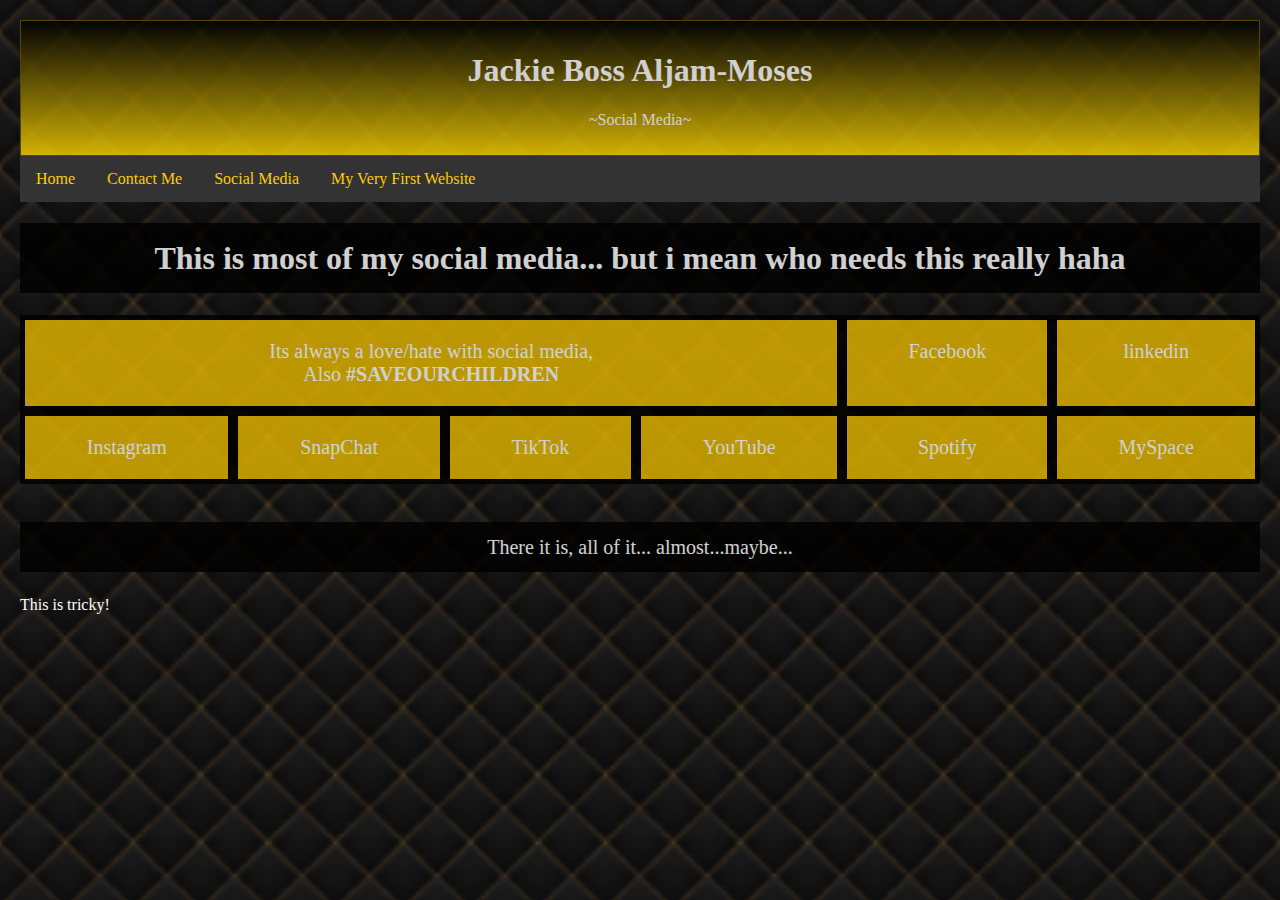
==== about.html @ 43be7241 "colors" ====
<!DOCTYPE html>
  <html lang="en">
  <head>
    <meta charset="UTF-8">
    <meta name="viewport" content="width=device-width, initial-scale=1.0">
    <meta http-equiv="X-UA-Compatible" content="ie=edge">
    <link rel="stylesheet" href="style.css">
    <title>Little bit of magic</title>
  </head>
    <body>

      <div class="header">
        <h1>Jackie Boss Aljam-Moses</h1>
        <p>~Social Media~</p>
      </div>

      <div class="topnav">
        <a href="index.html">Home</a>
        <a href="contact.html">Contact Me</a>
        <a href="about.html">Social Media</a>
        <a href="https://jackiealjam.github.io/Isabella-Aljam-Antoine/index.html" target="_blank">My Very First Website</a>
      </div>

      <h1 style="background-color:black; opacity:0.8; color:white; text-align:center; line-height: 70px;">This is most of my social media... but i mean who needs this really haha</h1>

      <div class="grid-container">
        <div class="item1" style="color:white;"> <a href="https://youtu.be/dQw4w9WgXcQ" style="color:white;">Its always a love/hate with social media, <br> Also <b>#SAVEOURCHILDREN</b></a> </div>
        <div class="item2"><a href="https://www.facebook.com/jra001/" target="_blank" style="color:white;"> Facebook</a> </div>
        <div class="item3" style="color:white;"> <a href="https://www.linkedin.com/in/jackie-aljam-7a455a114/" target="_blank" style="color:white;"> linkedin</a> </div>
        <div class="item4"> <a href="https://www.instagram.com/6891bosslady?r=nametag " target="_blank" style="color:white;">Instagram</a> </div>
        <div class="item5"> <a href="https://www.snapchat.com/add/bosslady6891" target="_blank" style="color:white;">SnapChat</a> </div>
        <div class="item6"> <a href="https://vm.tiktok.com/ZSHLu3ye/" target="_blank" style="color:white;">TikTok</a> </div>
        <div class="item7"> <a href="https://www.youtube.com/channel/UCf_3GK0CN1DnSN4hlta2PSw" target="_blank" style="color:white;">YouTube</a> </div>
        <div class="item8"> <a href="https://open.spotify.com/user/incrediblefamily001?si=2UCVTILBRgmBqSnv_00EjQ&utm_source=native-share-menu" target="_blank" style="color:white;">Spotify</a> </div>
        <div class="item9"> <a href="https://myspace.com/109920755" target="_blank" style="color:white;">MySpace</a> </div>
      </div>

      <br>

      <p style="background-color: black; opacity: 0.8; color: white; text-align: center; font-size: 20px; line-height:50px;">
        There it is, all of it... almost...maybe...
      </p>

        </body>
        <footer> <a href="https://www.youtube.com/watch?v=qBiA_po8TYM" target="_blank" style="color:white; line-height: 25px;">This is tricky!</a> </footer>
      </html>
---- style.css ----
* {
  box-sizing: border-box;
}

body {
  margin: 10px;
  padding: 10px;
  background-color: black;
  background-image: url("img/fancy-cushion (Custom) (Large).png");
  font-family: "Times New Roman", Times, serif;
}

.header {
  background-color: black;
  background-size: auto;
  opacity: 0.8;
  border: 1px solid #665200;
  background-image: linear-gradient(black, gold);
  /* background-image: url("img/eyes (Large).jpg"); */
  background-repeat: : no-repeat;
  padding: 10px;
  text-align: center;
  color: white;
  /* background-color: red; */
  font-family: "Times New Roman", Times, serif;
}

.topnav {
  overflow: hidden;
  background-color: #333;
}

.topnav a {
  float: left;
  display: block;
  color: #f2f2f2;
  text-align: center;
  padding: 14px 16px;
  text-decoration: none;
  font-family: "Times New Roman", Times, serif;
}

.topnav a:hover {
  background-color: #ddd;
  color: #665200;
}

.column {
  float: left;
  width: 50%;
  padding: 15px;
  background-color: black;
  opacity: 0.8;
  /* background-image: url("img/fancy-cushion (Custom) (Large).png"); */
  color: white;
}

.column1 {
  float: right;
  width: 50%;
  padding: 15px;
  background-color: black;
  opacity: 0.8;
  /* background-image: url("img/fancy-cushion (Custom) (Large).png"); */
  color: white;
}

.row:after {
  content: "";
  display: table;
  clear: both;
}

@media screen and (max-width:600px) {
  .column. {
    width: 100%;
  }
}

ul {
  list-style-type: none;
  margin: 0;
  padding: 0;
  width: 200px;
  background-color: #f1f1f1;
}

li a {
  display: block;
  color: #000;
  padding: 8px 16px;
  text-decoration: none;
}

li a.active {
  background-color: #4CAF50;
  color: white;
}

li a:hover:not(.active) {
  background-color: #555;
  color: white;
}

select {
  max-width: 300px;
  padding: 16px 20px;
  border: none;
  border-radius: 4px;
  background-color: #f1f1f1;
}

p.ex1 {
  max-width: 150px;
}


.dropdown {
  position: relative;
  display: inline-block;
}

.dropdown-content {
  display: none;
  position: absolute;
  background-color: #f9f9f9;
  min-width: 300px;
  min-height: 400px;
  box-shadow: 0px 8px 16px 0px rgba(0,0,0,0.2);
  padding: 12px;
  z-index: 1;
}


.dropdown:hover .dropdown-content {
  display: block;
}

.dropdown1 {
  position: relative;
  display: inline-block;
}

.dropdown1-content {
  display: none;
  position: absolute;
  background-color: #f9f9f9;
  min-width: 300px;
  min-height: 400px;
  box-shadow: 0px 8px 16px 0px rgba(0,0,0,0.2);
  z-index: 1;
}

.dropdown1:hover .dropdown1-content {
  display: block;
}

.desc {
  padding: 15px;
  text-align: center;
}

.error {
  color: #ff0000;
}

a:link {
  color: #ffcc00;
  background-color: transparent;
  text-decoration: none;
}

a:visited {
  color: #ffcc00;
  background-color: transparent;
  text-decoration: none;
}

a:hover {
  color: #ffcc00;
  background-color: transparent;
  text-decoration: underline;
}

a:active {
  color: #ffcc00;
  background-color: transparent;
  text-decoration: underline;
}

.grid-container {
  display: grid;
  grid-template-columns: auto auto auto auto auto auto;
  grid-gap: 10px;
  background-color: black;
  opacity: 0.8;
  padding: 5px;
}

.grid-container > div {
  background-color: #e6b800;
  /* opacity: 0.5; */
  text-align: center;
  padding: 20px 0;
  font-size: 20px;
}

.item1 {
  grid-column: 1 / 5;
}

.item2 {
  text-align: center;
  color: black;
}
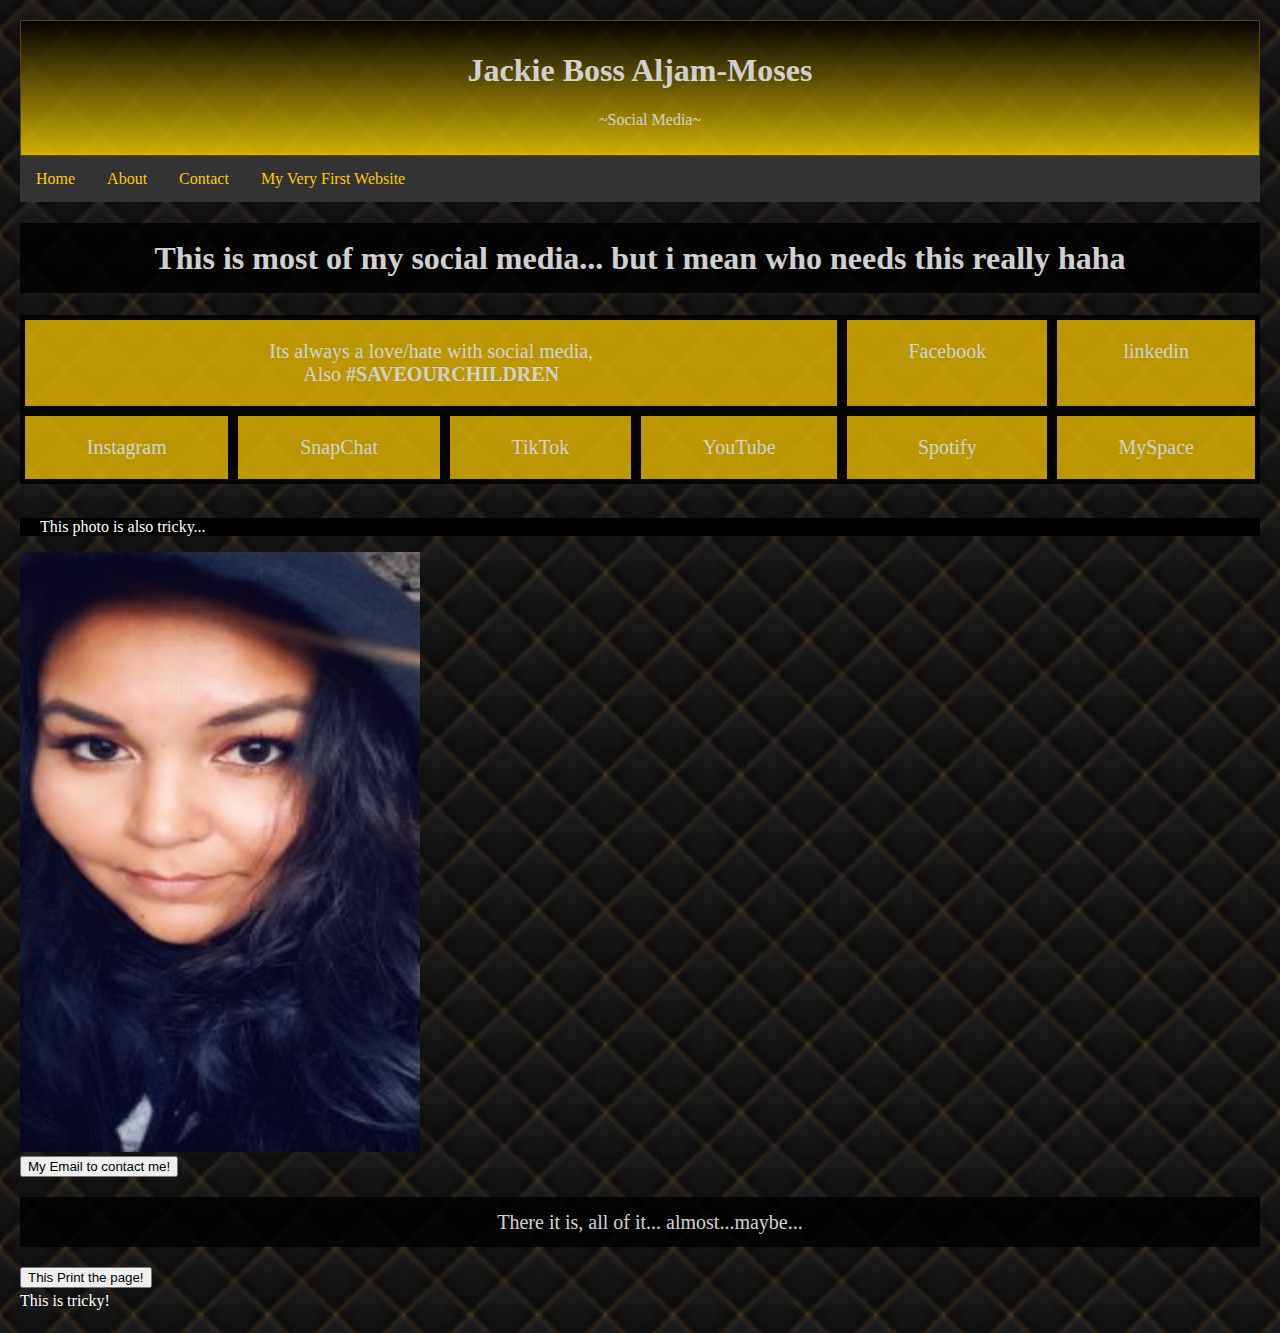
==== commit acb5209d: "updates" ====
--- a/about.html
+++ b/about.html
@@ -16,8 +16,8 @@
 
       <div class="topnav">
         <a href="index.html">Home</a>
-        <a href="contact.html">Contact Me</a>
-        <a href="about.html">Social Media</a>
+        <a href="contact.html">About</a>
+        <a href="about.html">Contact</a>
         <a href="https://jackiealjam.github.io/Isabella-Aljam-Antoine/index.html" target="_blank">My Very First Website</a>
       </div>
 
@@ -36,11 +36,42 @@
       </div>
 
       <br>
+        <p style="background-color: black; color:white;">
+          This photo is also tricky...
+        </p>
+
+      <img src="img/Jackie_snapchat_1.jpg" alt="Profile Photo" usemap="#workmap" width="400" height="600" style="display:inline-block">
+
+      <map name="workmap">
+        <area shape="rect" coords="34,44,270,350" href="index.html" alt="home">
+        <area shape="rect" coords="290,172,333,250" href="contact.html" alt="about">
+        <area shape="rect" coords="337,300,44" href="https://jackiealjam.github.io/Isabella-Aljam-Antoine/index.html" alt="bella">
+      </map>
+
+      <br>
+
+        <button onclick="myFunction()">My Email to contact me!</button>
+
+                  <br>
+
+      <script>
+        function myFunction() {
+          alert("incrediblefamily001@gmail.com");
+        }
+      </script>
 
       <p style="background-color: black; opacity: 0.8; color: white; text-align: center; font-size: 20px; line-height:50px;">
         There it is, all of it... almost...maybe...
       </p>
 
+        <button onclick="window.print()">This Print the page!</button>
+
         </body>
         <footer> <a href="https://www.youtube.com/watch?v=qBiA_po8TYM" target="_blank" style="color:white; line-height: 25px;">This is tricky!</a> </footer>
       </html>
+
+      <script>
+        function myFunction() {
+          alert("incrediblefamily001@gmail.com");
+        }
+      </script>
--- a/style.css
+++ b/style.css
@@ -8,6 +8,10 @@
   background-color: black;
   background-image: url("img/fancy-cushion (Custom) (Large).png");
   font-family: "Times New Roman", Times, serif;
+}
+
+p {
+  text-indent: 20px;
 }
 
 .header {
@@ -213,3 +217,17 @@
   text-align: center;
   color: black;
 }
+
+
+.img-magnifier-container {
+  position:relative;
+}
+
+.img-magnifier-glass {
+  position: absolute;
+  border: 3px solid #000;
+  border-radius: 50%;
+  cursor: none;
+  width: 100px;
+  height: 100px;
+}
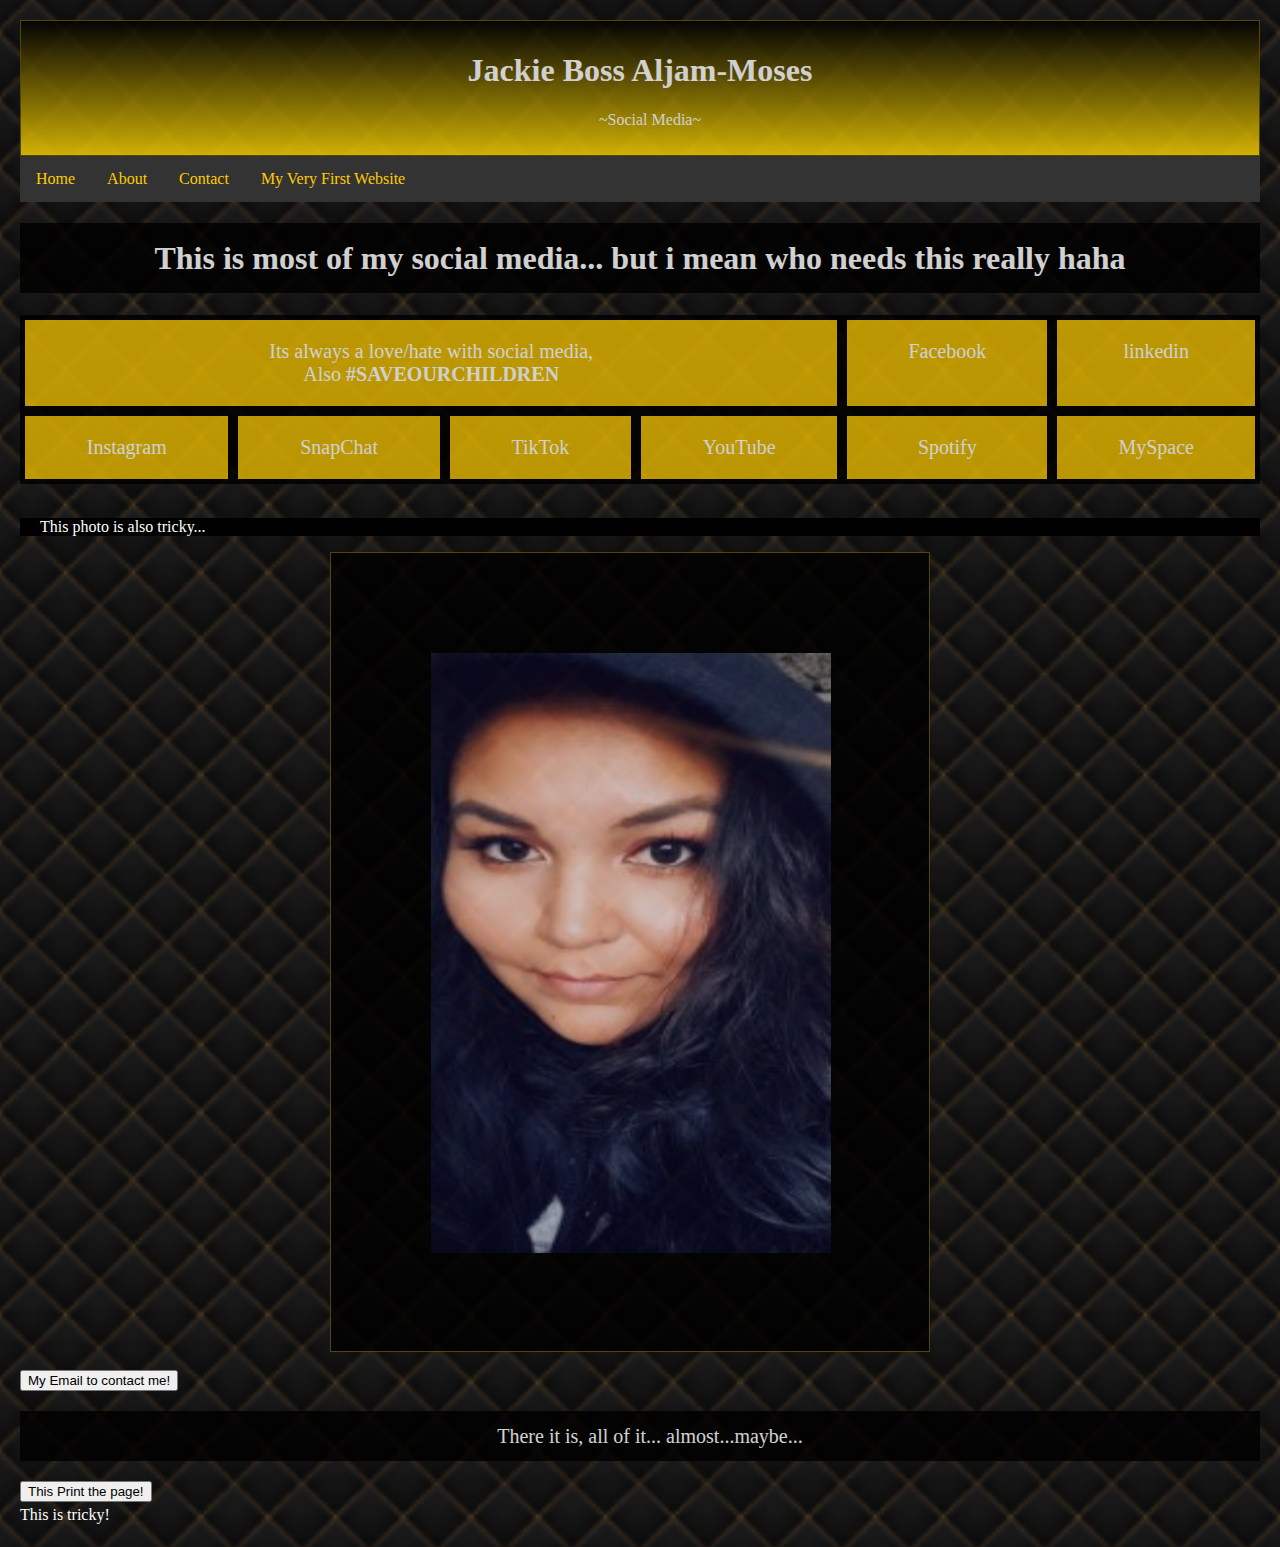
==== commit 18e13092: "photo added" ====
--- a/about.html
+++ b/about.html
@@ -40,13 +40,23 @@
           This photo is also tricky...
         </p>
 
-      <img src="img/Jackie_snapchat_1.jpg" alt="Profile Photo" usemap="#workmap" width="400" height="600" style="display:inline-block">
+      <div class="img5">
+              <img src="img/Jackie_snapchat_1.jpg" alt="Profile Photo" usemap="#workmap" width="400" height="600" style="display:inline-block">
 
-      <map name="workmap">
+              <map name="workmap">
+                <area shape="rect" coords="34,44,270,350" href="index.html" alt="home">
+                <area shape="rect" coords="290,172,333,250" href="contact.html" alt="about">
+                <area shape="rect" coords="337,300,44" href="https://jackiealjam.github.io/Isabella-Aljam-Antoine/index.html" alt="bella">
+              </map>
+      </div>
+
+      <!-- <img src="img/Jackie_snapchat_1.jpg" alt="Profile Photo" usemap="#workmap" width="400" height="600" style="display:inline-block"> -->
+
+      <!-- <map name="workmap">
         <area shape="rect" coords="34,44,270,350" href="index.html" alt="home">
         <area shape="rect" coords="290,172,333,250" href="contact.html" alt="about">
         <area shape="rect" coords="337,300,44" href="https://jackiealjam.github.io/Isabella-Aljam-Antoine/index.html" alt="bella">
-      </map>
+      </map> -->
 
       <br>
 
--- a/style.css
+++ b/style.css
@@ -231,3 +231,14 @@
   width: 100px;
   height: 100px;
 }
+
+.img5 {
+  background-color: black;
+  opacity: 0.8;
+  border: 1px solid #665200;
+  padding-left: 100px;
+  padding-top: 100px;
+  margin-left: 25%;
+  width: 600px;
+  height: 800px;
+}
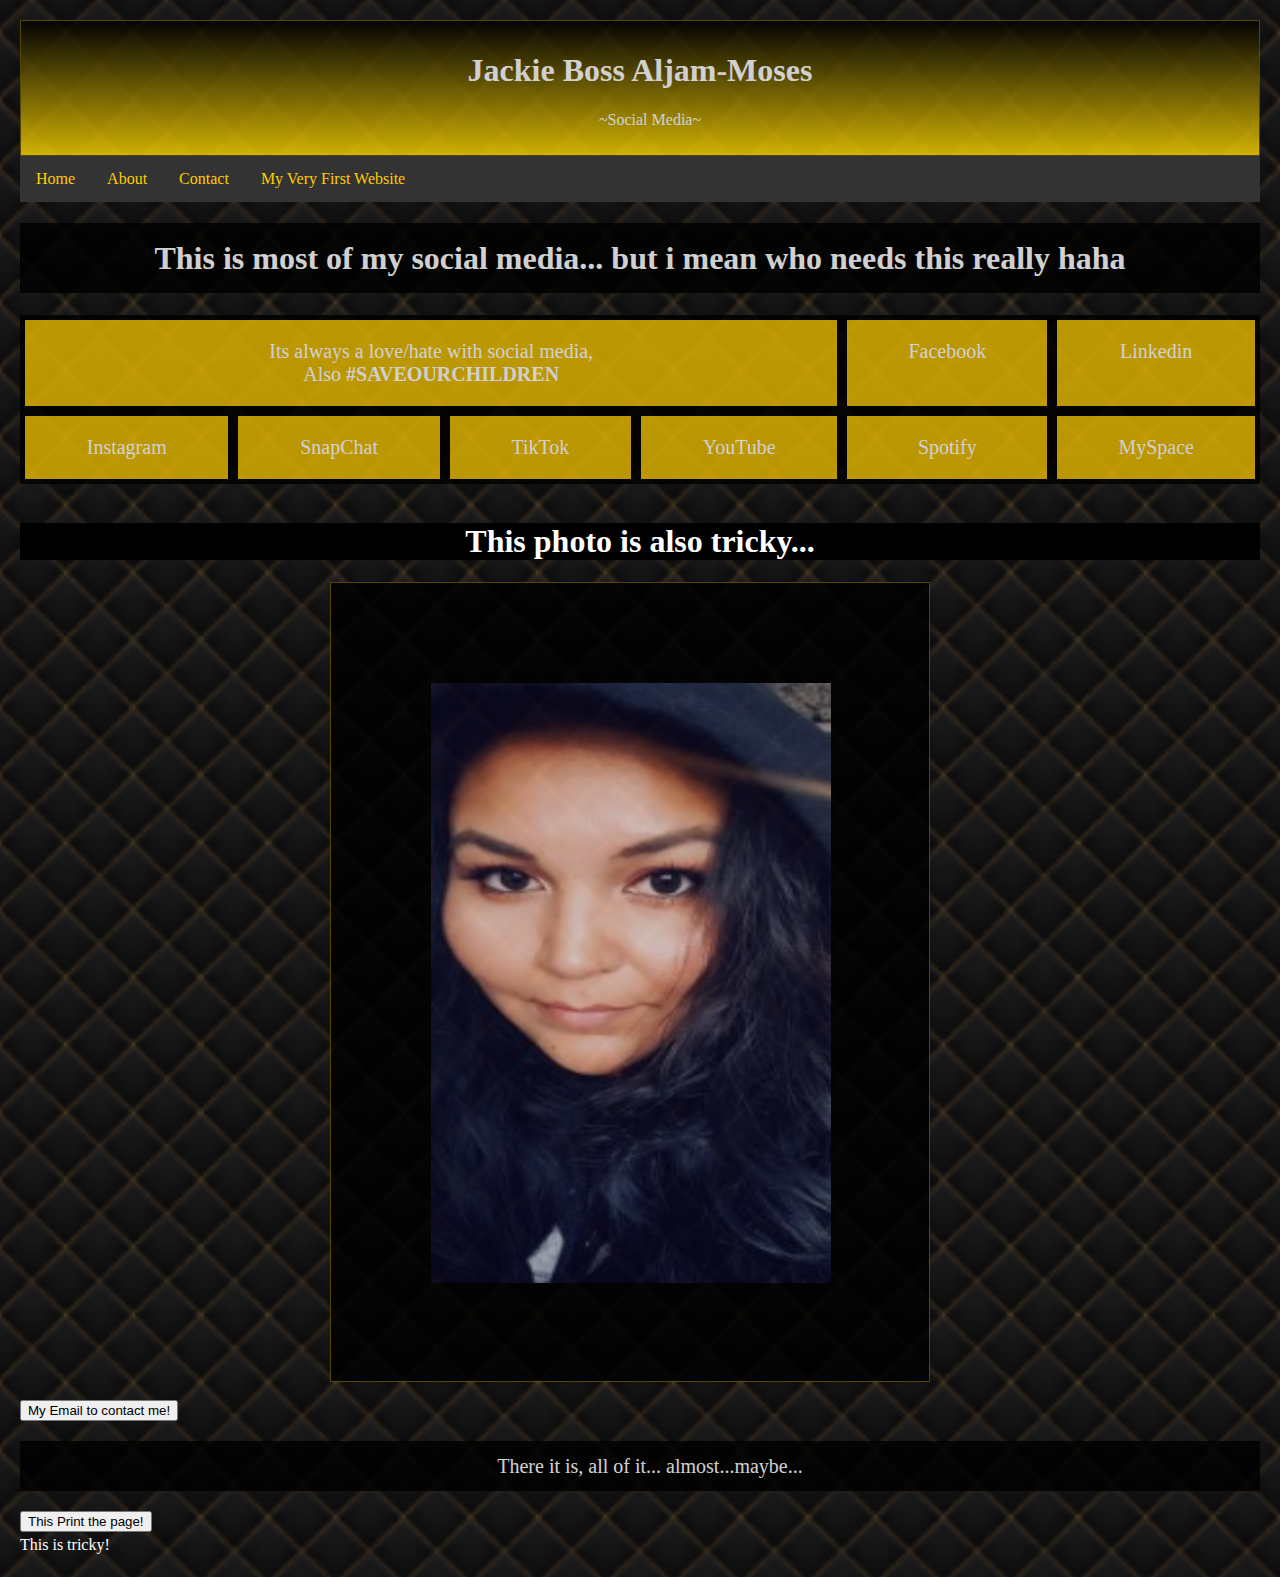
==== commit 0326124e: "background" ====
--- a/about.html
+++ b/about.html
@@ -26,7 +26,7 @@
       <div class="grid-container">
         <div class="item1" style="color:white;"> <a href="https://youtu.be/dQw4w9WgXcQ" style="color:white;">Its always a love/hate with social media, <br> Also <b>#SAVEOURCHILDREN</b></a> </div>
         <div class="item2"><a href="https://www.facebook.com/jra001/" target="_blank" style="color:white;"> Facebook</a> </div>
-        <div class="item3" style="color:white;"> <a href="https://www.linkedin.com/in/jackie-aljam-7a455a114/" target="_blank" style="color:white;"> linkedin</a> </div>
+        <div class="item3" style="color:white;"> <a href="https://www.linkedin.com/in/jackie-aljam-7a455a114/" target="_blank" style="color:white;"> Linkedin</a> </div>
         <div class="item4"> <a href="https://www.instagram.com/6891bosslady?r=nametag " target="_blank" style="color:white;">Instagram</a> </div>
         <div class="item5"> <a href="https://www.snapchat.com/add/bosslady6891" target="_blank" style="color:white;">SnapChat</a> </div>
         <div class="item6"> <a href="https://vm.tiktok.com/ZSHLu3ye/" target="_blank" style="color:white;">TikTok</a> </div>
@@ -36,9 +36,9 @@
       </div>
 
       <br>
-        <p style="background-color: black; color:white;">
+        <h1 style="background-color: black; color:white; text-align: center;">
           This photo is also tricky...
-        </p>
+        </h1>
 
       <div class="img5">
               <img src="img/Jackie_snapchat_1.jpg" alt="Profile Photo" usemap="#workmap" width="400" height="600" style="display:inline-block">
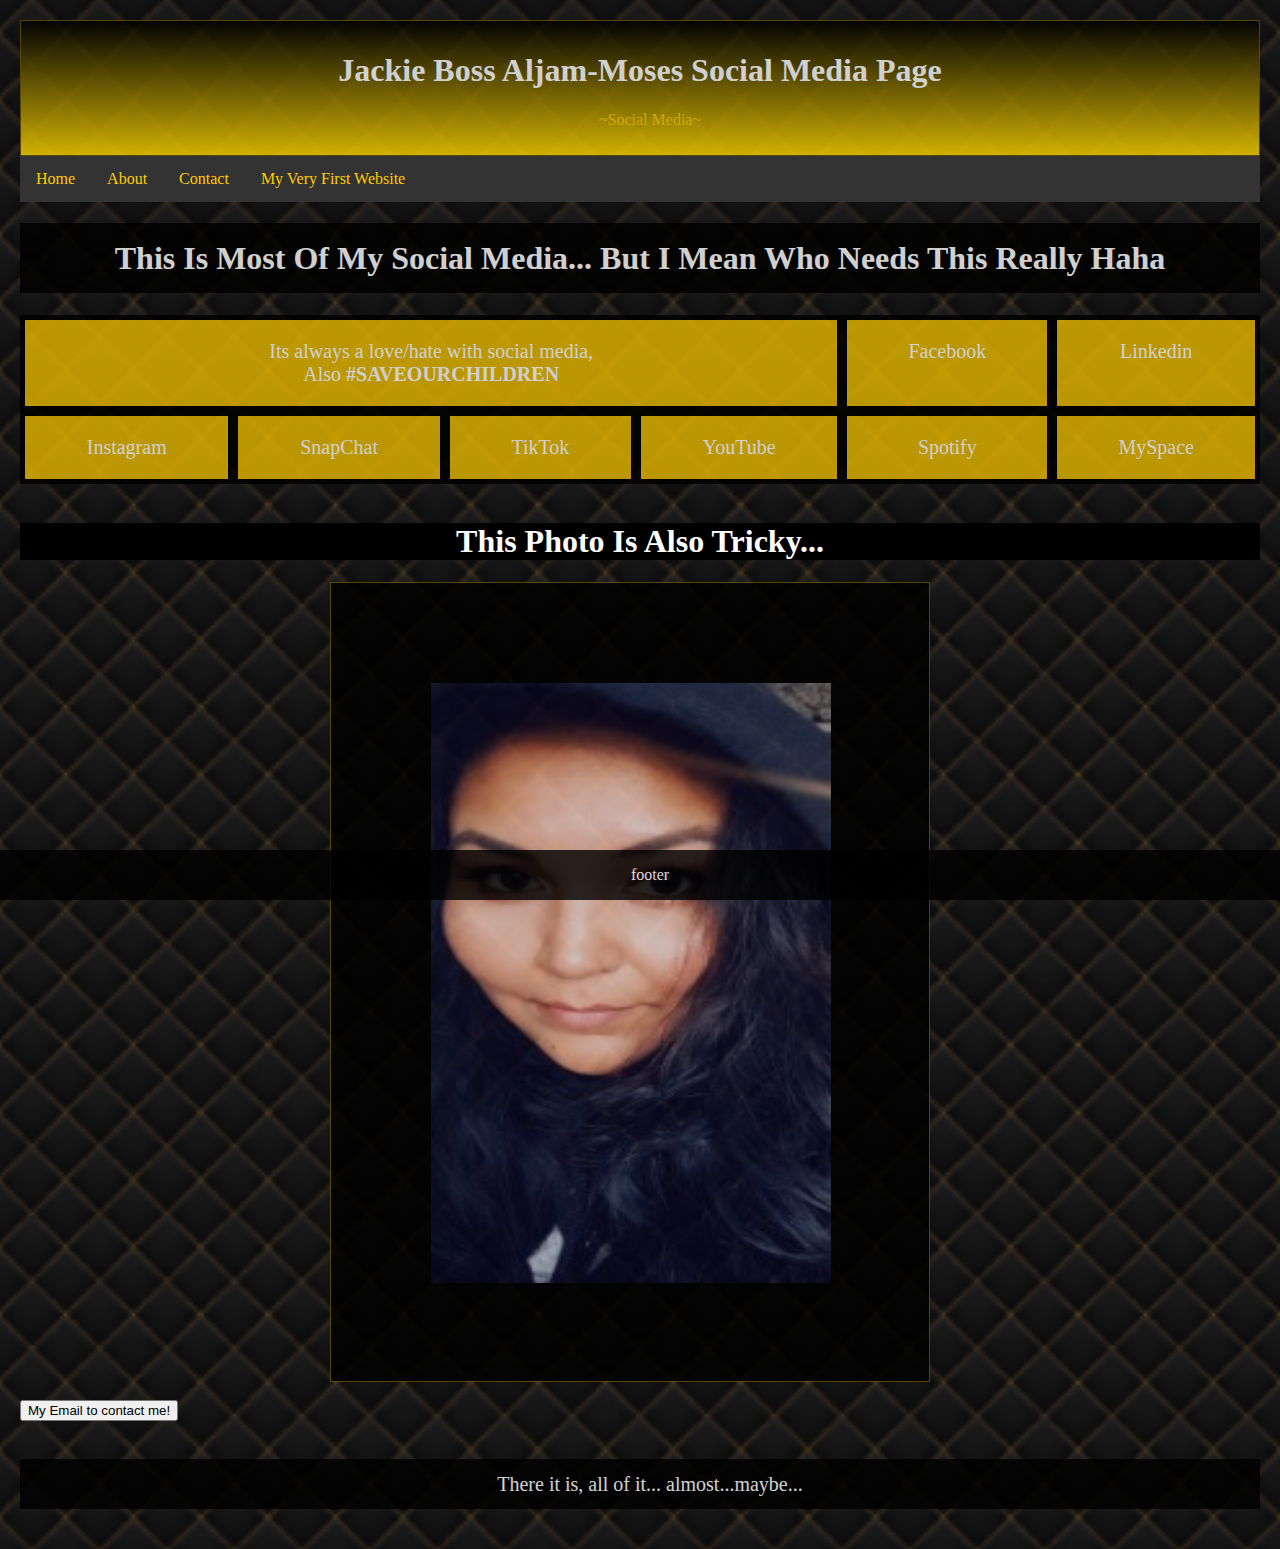
==== commit 09e165b9: "new page" ====
--- a/about.html
+++ b/about.html
@@ -10,8 +10,8 @@
     <body>
 
       <div class="header">
-        <h1>Jackie Boss Aljam-Moses</h1>
-        <p>~Social Media~</p>
+        <h1>Jackie Boss Aljam-Moses Social Media Page</h1>
+        <p> <a href="coupon.html">~Social Media~</a></p>
       </div>
 
       <div class="topnav">
@@ -49,18 +49,10 @@
                 <area shape="rect" coords="337,300,44" href="https://jackiealjam.github.io/Isabella-Aljam-Antoine/index.html" alt="bella">
               </map>
       </div>
-
-      <!-- <img src="img/Jackie_snapchat_1.jpg" alt="Profile Photo" usemap="#workmap" width="400" height="600" style="display:inline-block"> -->
-
-      <!-- <map name="workmap">
-        <area shape="rect" coords="34,44,270,350" href="index.html" alt="home">
-        <area shape="rect" coords="290,172,333,250" href="contact.html" alt="about">
-        <area shape="rect" coords="337,300,44" href="https://jackiealjam.github.io/Isabella-Aljam-Antoine/index.html" alt="bella">
-      </map> -->
-
       <br>
 
         <button onclick="myFunction()">My Email to contact me!</button>
+        <br>
 
                   <br>
 
@@ -74,10 +66,12 @@
         There it is, all of it... almost...maybe...
       </p>
 
-        <button onclick="window.print()">This Print the page!</button>
+        <div class="footer">
+          <p>footer</p>
+        </div>
 
         </body>
-        <footer> <a href="https://www.youtube.com/watch?v=qBiA_po8TYM" target="_blank" style="color:white; line-height: 25px;">This is tricky!</a> </footer>
+        <!-- <footer> <a href="https://www.youtube.com/watch?v=qBiA_po8TYM" target="_blank" style="color:white; line-height: 25px;">This is tricky!</a> </footer> -->
       </html>
 
       <script>
--- a/style.css
+++ b/style.css
@@ -27,6 +27,17 @@
   color: white;
   /* background-color: red; */
   font-family: "Times New Roman", Times, serif;
+}
+
+.footer {
+  position: fixed;
+  left: 0;
+  bottom: 0;
+  width: 100%;
+  background-color: black;
+  opacity: 0.8;
+  color: white;
+  text-align: center;
 }
 
 .topnav {
@@ -242,3 +253,7 @@
   width: 600px;
   height: 800px;
 }
+
+h1, h2 {
+  text-transform: capitalize;
+}
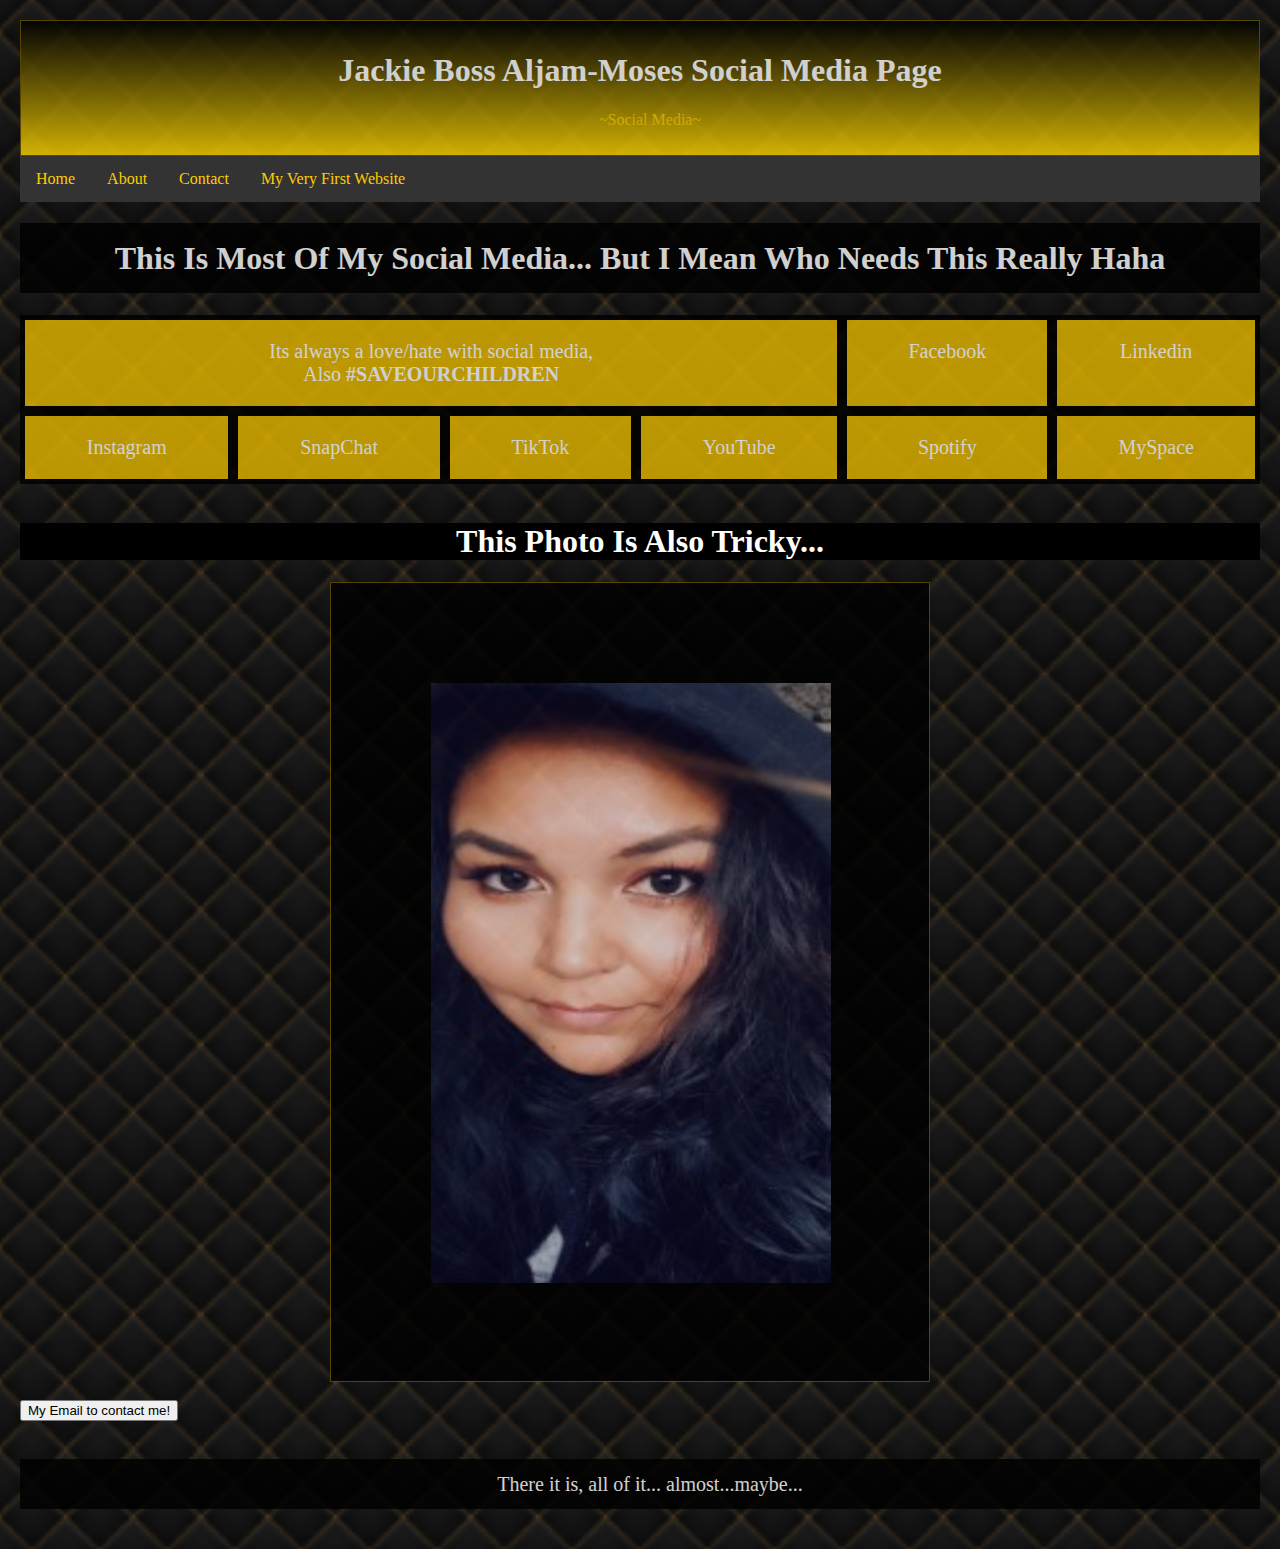
==== commit c8ca02c4: "changes and added resume" ====
--- a/about.html
+++ b/about.html
@@ -11,7 +11,7 @@
 
       <div class="header">
         <h1>Jackie Boss Aljam-Moses Social Media Page</h1>
-        <p> <a href="coupon.html">~Social Media~</a></p>
+        <p> <a href="coupon.html" target="_blank">~Social Media~</a></p>
       </div>
 
       <div class="topnav">
@@ -66,10 +66,6 @@
         There it is, all of it... almost...maybe...
       </p>
 
-        <div class="footer">
-          <p>footer</p>
-        </div>
-
         </body>
         <!-- <footer> <a href="https://www.youtube.com/watch?v=qBiA_po8TYM" target="_blank" style="color:white; line-height: 25px;">This is tricky!</a> </footer> -->
       </html>
--- a/style.css
+++ b/style.css
@@ -27,17 +27,6 @@
   color: white;
   /* background-color: red; */
   font-family: "Times New Roman", Times, serif;
-}
-
-.footer {
-  position: fixed;
-  left: 0;
-  bottom: 0;
-  width: 100%;
-  background-color: black;
-  opacity: 0.8;
-  color: white;
-  text-align: center;
 }
 
 .topnav {
@@ -257,3 +246,50 @@
 h1, h2 {
   text-transform: capitalize;
 }
+
+.flip-card {
+  background-color: transparent;
+  width: 300px;
+  height: 300px;
+  perspective: 1000px;
+}
+
+.flip-card-inner {
+  position: relative;
+  width: 100%;
+  height: 100%;
+  text-align: center;
+  transition: transform 0.6s;
+  transform-style: preserve-3d;
+  box-shadow: 0 4px 8px rgba(0,0,0,0.2);
+}
+
+
+.flip-card:hover .flip-card-inner {
+  transform: rotateY(180deg);
+}
+
+.flip-card-front, .flip-card-back {
+  position: absolute;
+  width: 100%;
+  height: 100%;
+  -webkit-backface-visibility: hidden;
+  backface-visibility: hidden;
+}
+
+.flip-card-front {
+  background-color: #bbb;
+  color: white;
+}
+
+.flip-card-back {
+  background-color: #2980b9;
+  color: white;
+  transform: rotateY(180deg);
+}
+
+.box {
+  display: inline-block;
+  width: 600px;
+  height: 300px;
+}
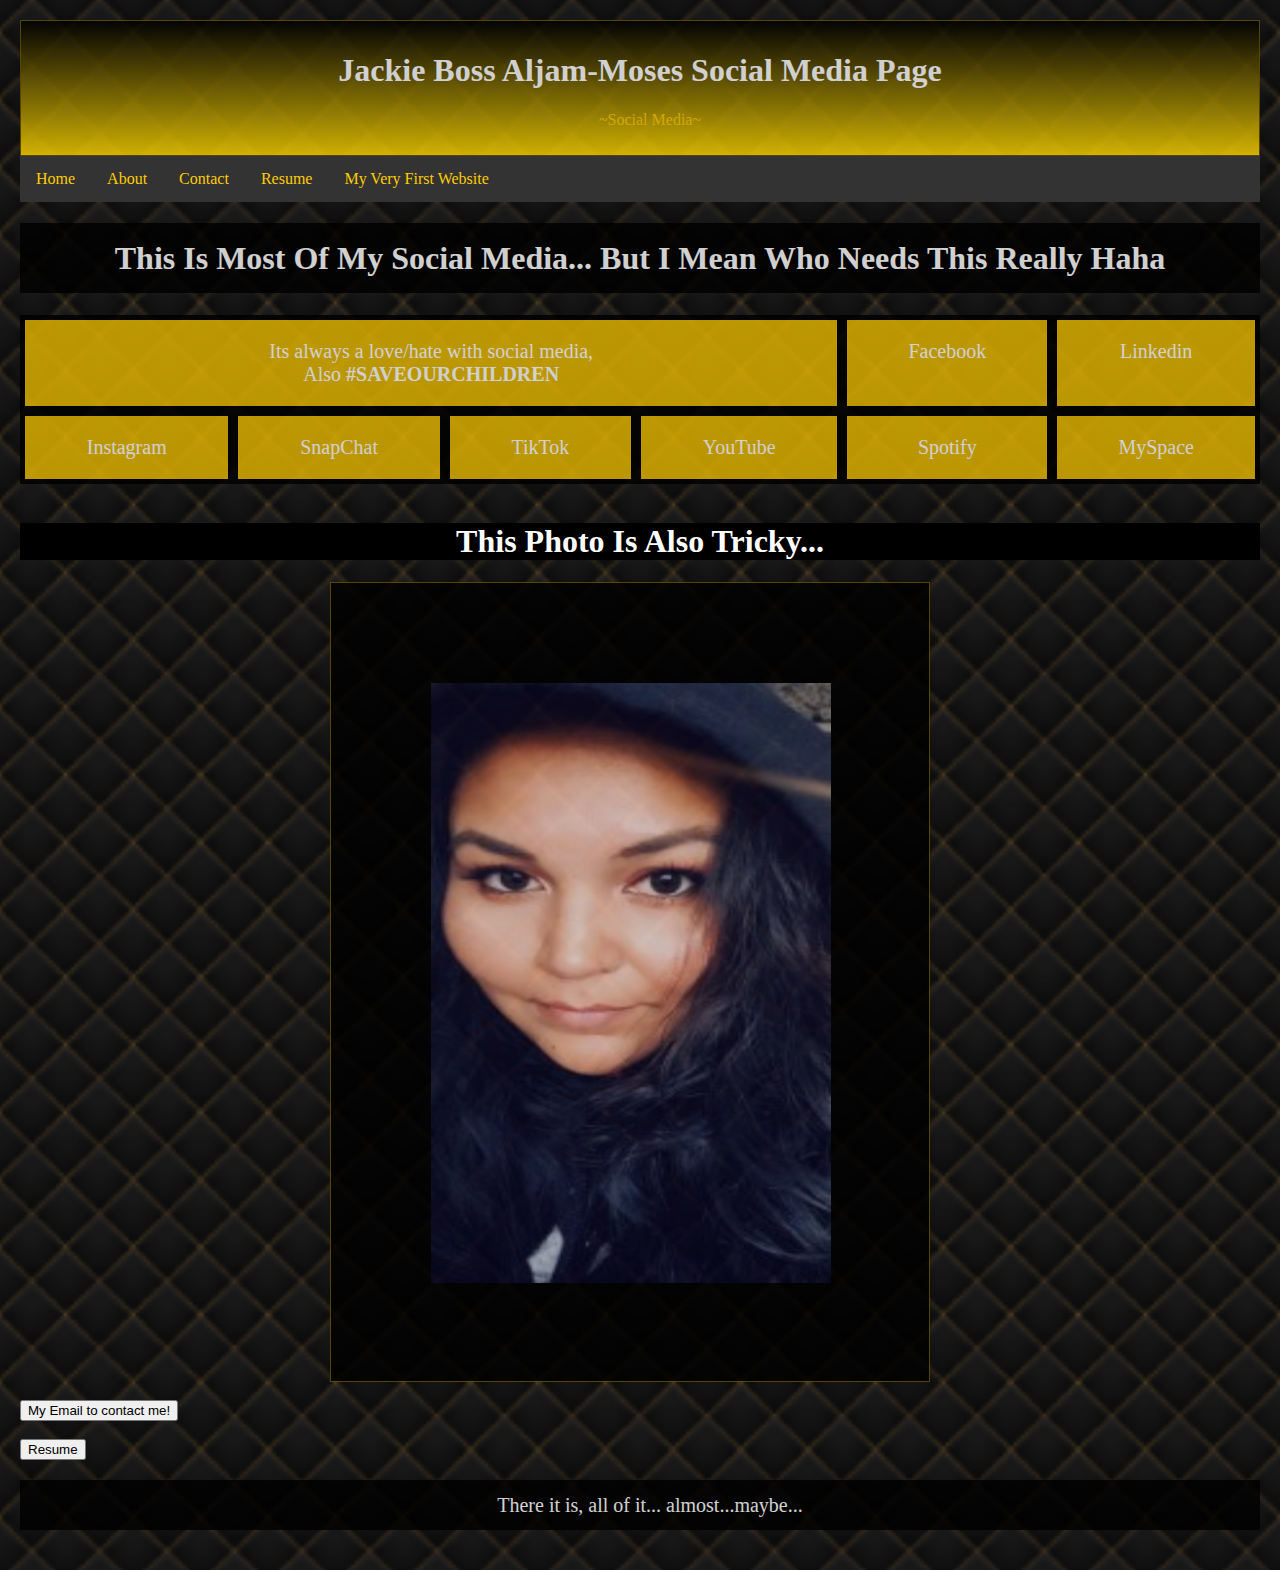
==== commit cb0ea838: "more adding and such" ====
--- a/about.html
+++ b/about.html
@@ -18,6 +18,7 @@
         <a href="index.html">Home</a>
         <a href="contact.html">About</a>
         <a href="about.html">Contact</a>
+        <a href="resume.html">Resume</a>
         <a href="https://jackiealjam.github.io/Isabella-Aljam-Antoine/index.html" target="_blank">My Very First Website</a>
       </div>
 
@@ -56,6 +57,8 @@
 
                   <br>
 
+        <button type="button" onclick="https://my.indeed.com/p/jackiea-qwarmcr" name="click here" target="_blank">Resume</button>
+
       <script>
         function myFunction() {
           alert("incrediblefamily001@gmail.com");
--- a/style.css
+++ b/style.css
@@ -57,6 +57,7 @@
   opacity: 0.8;
   /* background-image: url("img/fancy-cushion (Custom) (Large).png"); */
   color: white;
+  display: table-cell;
 }
 
 .column1 {
@@ -67,6 +68,7 @@
   opacity: 0.8;
   /* background-image: url("img/fancy-cushion (Custom) (Large).png"); */
   color: white;
+  display: table-cell;
 }
 
 .row:after {
@@ -219,19 +221,6 @@
 }
 
 
-.img-magnifier-container {
-  position:relative;
-}
-
-.img-magnifier-glass {
-  position: absolute;
-  border: 3px solid #000;
-  border-radius: 50%;
-  cursor: none;
-  width: 100px;
-  height: 100px;
-}
-
 .img5 {
   background-color: black;
   opacity: 0.8;
@@ -252,6 +241,7 @@
   width: 300px;
   height: 300px;
   perspective: 1000px;
+  margin-left: 25%;
 }
 
 .flip-card-inner {
@@ -283,13 +273,41 @@
 }
 
 .flip-card-back {
-  background-color: #2980b9;
-  color: white;
+  background-color: #ffcc00;
+  color: black;
   transform: rotateY(180deg);
 }
 
-.box {
-  display: inline-block;
-  width: 600px;
-  height: 300px;
-}
+.callout {
+  position: fixed;
+  bottom: 35px;
+  right: 20px;
+  margin-left: 20px;
+  max-width: 300px;
+}
+
+.callout-header {
+  padding: 25px 15px;
+  background: #555;
+  font-size: 30px;
+  color: white;
+}
+
+.callout-container {
+  padding: 15px;
+  background-color: #ccc;
+  color: black;
+}
+
+.closebtn {
+  position: absolute;
+  top: 5px;
+  right: 15px;
+  color: white;
+  font-size: 30px;
+  cursor: pointer;
+}
+
+.closebtn:hover {
+  color: lightgrey;
+}
